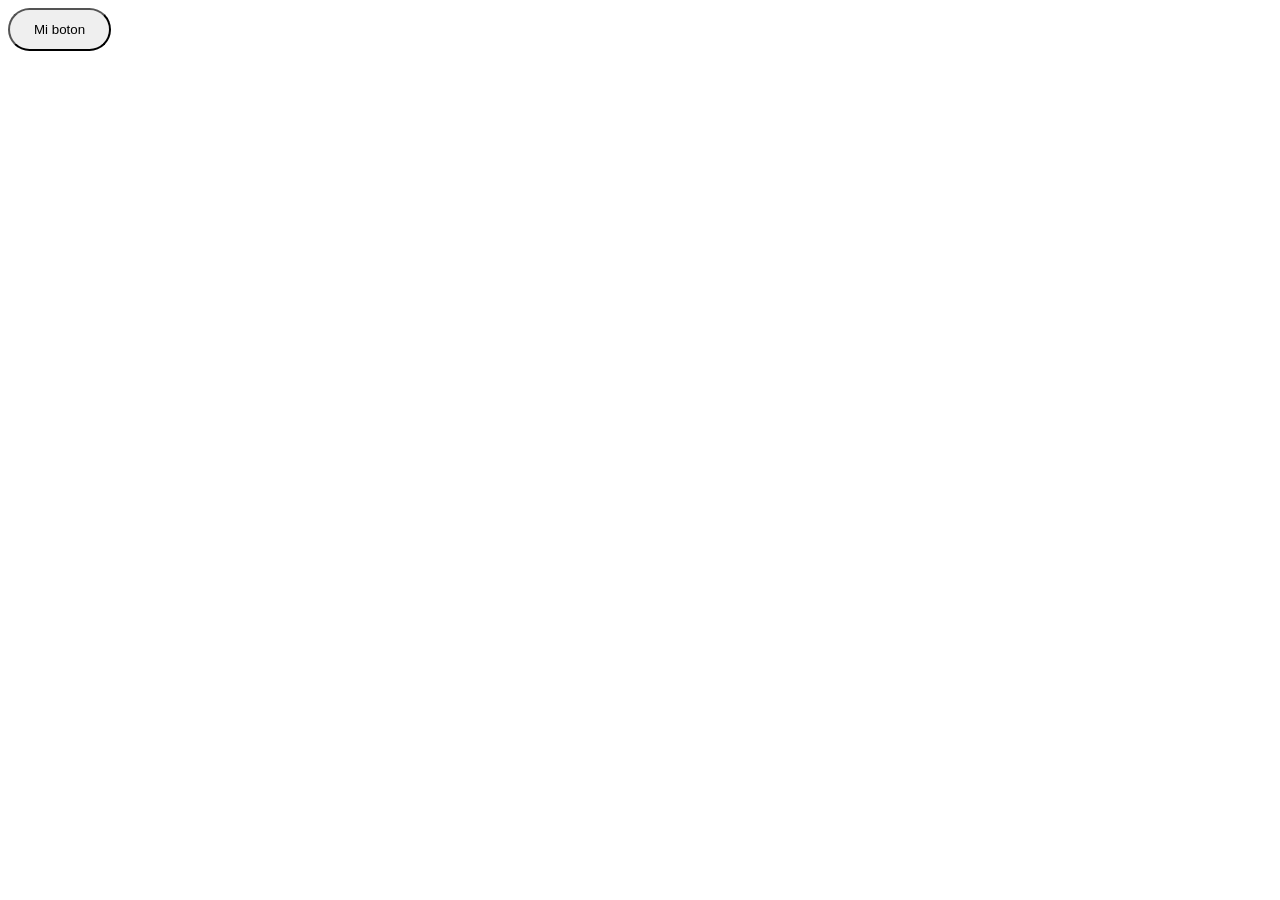
==== index.html @ 4f8ff472 "first commit" ====
<!DOCTYPE html>
<html lang="en">
<head>
    <link rel="stylesheet" href="styles.css"
    <meta charset="UTF-8">
    <meta name="viewport" content="width=, initial-scale=1.0">
    <title>Document</title>
</head>
<body>
    <button>Mi boton</button>
</body>
</html>
---- styles.css ----
button {
    background #f163bb
    color: white;
    padding: 12px 24px;
    border-radius: 99px;
    border: nome;

button : hover 
background #ec4899
cursor: pointer;
  

}
.music-card { 
background: #1e293h
padding: 20px 
border - radius: 16px
box - shadow: 0 10px 20px #0003;
text - align: center;
}
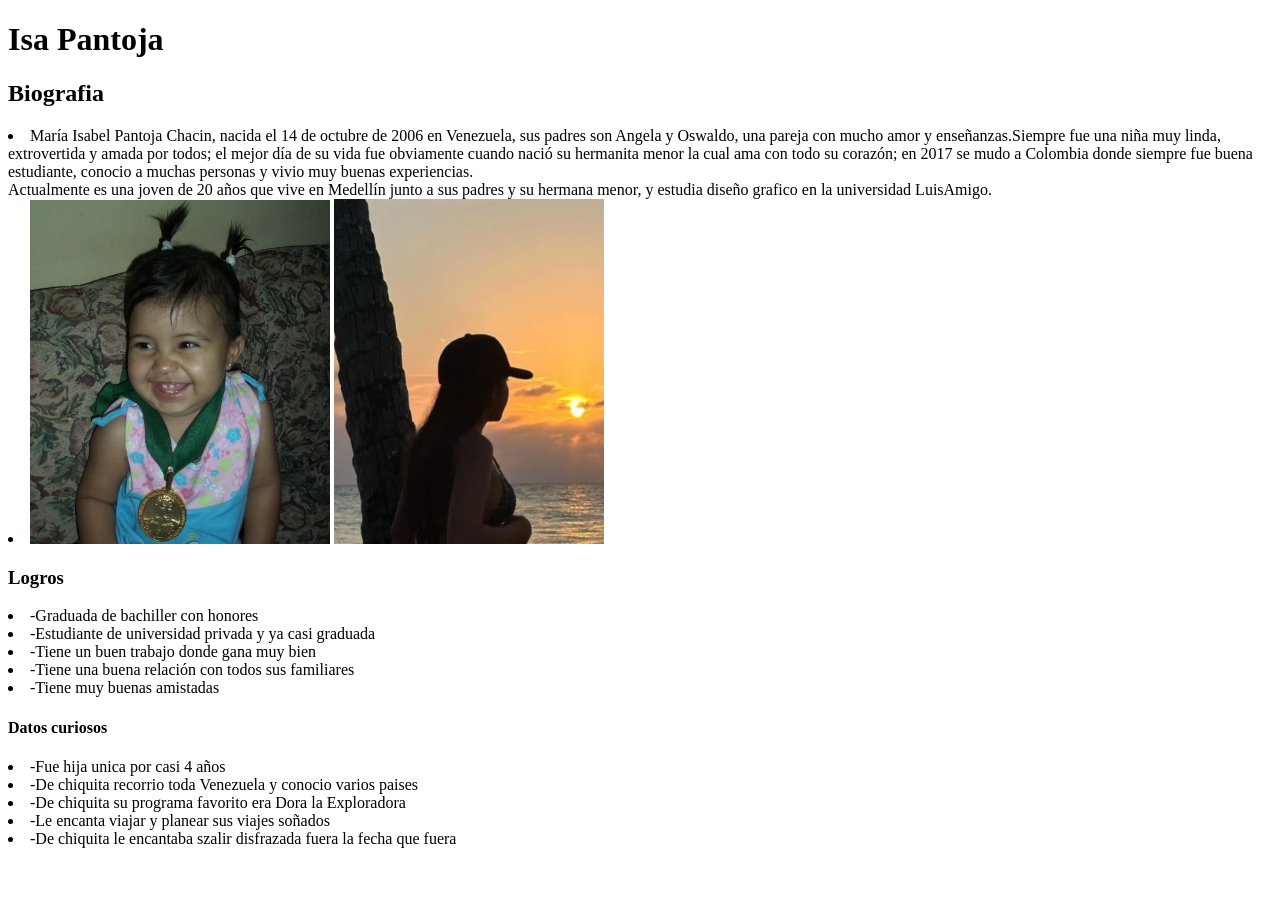
==== commit c47c3867: "primer commit" ====
--- a/index.html
+++ b/index.html
@@ -1,12 +1,36 @@
 <!DOCTYPE html>
 <html lang="en">
 <head>
-    <link rel="stylesheet" href="styles.css"
-    <meta charset="UTF-8">
-    <meta name="viewport" content="width=, initial-scale=1.0">
-    <title>Document</title>
+    <h1>Isa Pantoja</h1>
+    <title>Hermanita isa</title>
 </head>
+
 <body>
-    <button>Mi boton</button>
+    <h2>Biografia</h2>
+    <u1>
+    <li>María Isabel Pantoja Chacin, nacida el 14 de octubre de 2006 en Venezuela, sus padres son Angela y Oswaldo, una pareja con mucho amor y enseñanzas.Siempre fue una niña muy linda, extrovertida y amada por todos; el mejor día de su vida fue obviamente cuando nació su hermanita menor la cual ama con todo su corazón; en 2017 se mudo a Colombia donde siempre fue buena estudiante, conocio a muchas personas y vivio muy buenas experiencias.</li>
+    </li>Actualmente es una joven de 20 años que vive en Medellín junto a sus padres y su hermana menor, y estudia diseño grafico en la universidad LuisAmigo.<li>
+    
+        <img src="./7ac60519-b10c-45b4-b843-e44e644b0751.jpg" width="300" />  <img src="./549180f7-043a-4d77-a5af-10a3bd7c99d0.jpg" width="270" />
 </body>
-</html>+
+</html>
+
+<body>
+    <h3>Logros</h3>
+    <u2>
+        <li>-Graduada de bachiller con honores</li>
+        <li>-Estudiante de universidad privada y ya casi graduada</li>
+        <li>-Tiene un buen trabajo donde gana muy bien</li>
+        <li>-Tiene una buena relación con todos sus familiares</li>
+        <li>-Tiene muy buenas amistadas</li>
+
+    <h4>Datos curiosos</h4>
+    <u3>
+        <li>-Fue hija unica por casi 4 años</li>
+        <li>-De chiquita recorrio toda Venezuela y conocio varios paises</li>
+        <li>-De chiquita su programa favorito era Dora la Exploradora</li>
+        <li>-Le encanta viajar y planear sus viajes soñados</li>
+        <li>-De chiquita le encantaba szalir disfrazada fuera la fecha que fuera</li>
+        <link rel="stylesheet" href="style.css">
+</body>
